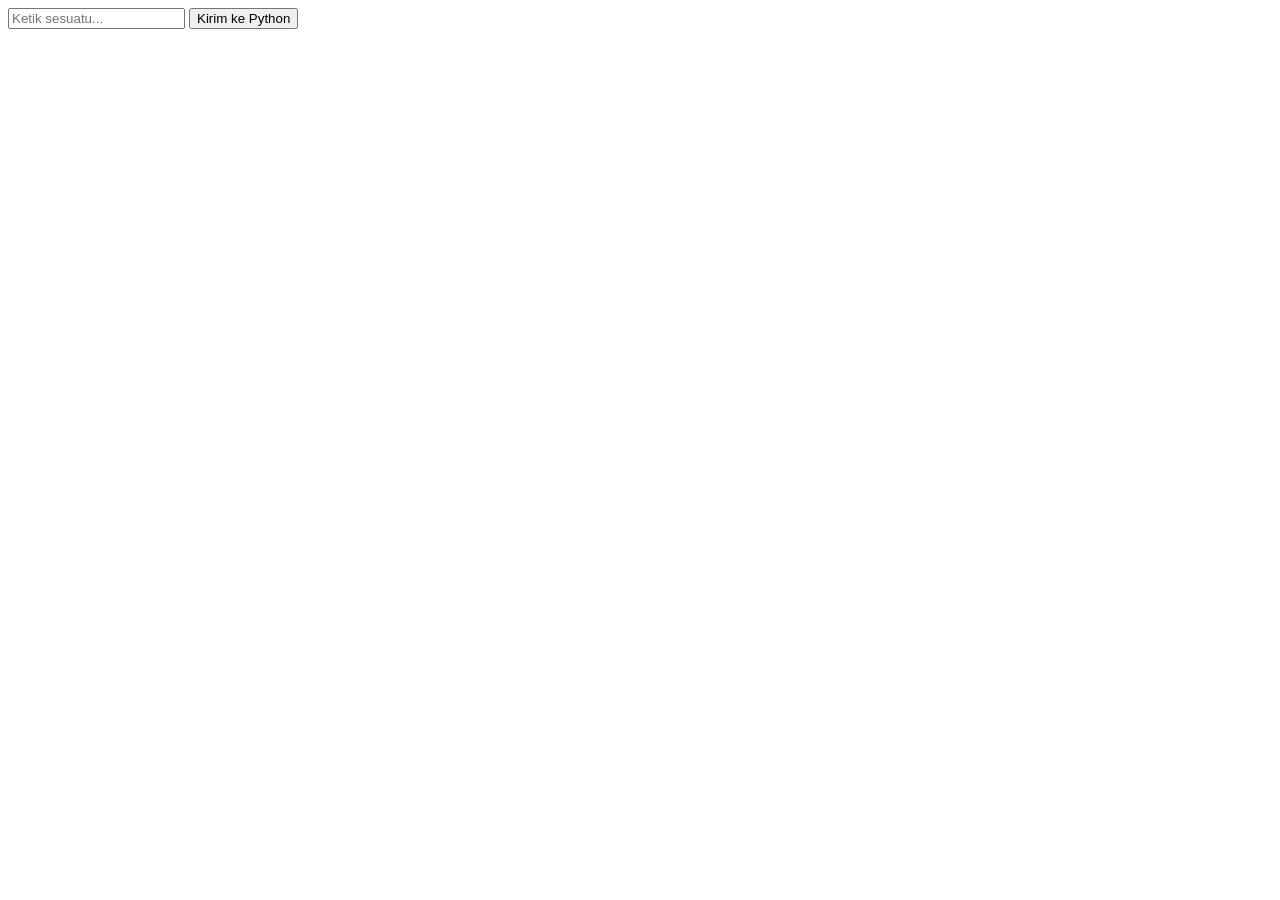
==== index.html @ 707a1d53 "Create index.html" ====
<!DOCTYPE html>
<html>
<body>
    <input id="inputData" placeholder="Ketik sesuatu...">
    <button onclick="sendData()">Kirim ke Python</button>
    <div id="result"></div>

    <script>
        async function sendData() {
            const input = document.getElementById('inputData').value;
            const response = await fetch('https://vercel-python-api.vercel.app/api/process', {
                method: 'POST',
                headers: { 'Content-Type': 'application/json' },
                body: JSON.stringify({ input: input })
            });
            const data = await response.json();
            document.getElementById('result').innerText = data.result;
        }
    </script>
</body>
</html>
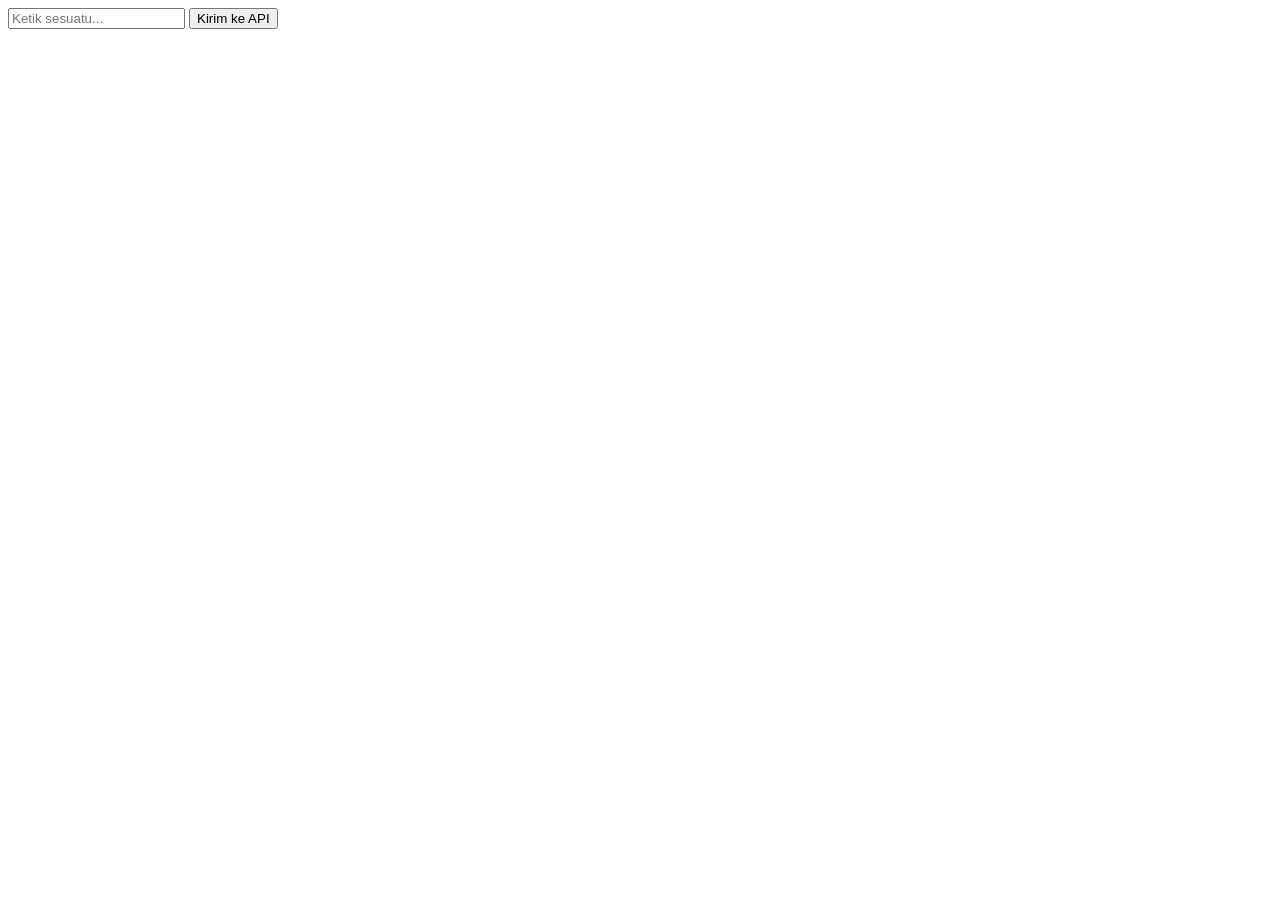
==== commit 38feaf27: "Update index.html" ====
--- a/index.html
+++ b/index.html
@@ -1,21 +1,29 @@
 <!DOCTYPE html>
 <html>
 <body>
-    <input id="inputData" placeholder="Ketik sesuatu...">
-    <button onclick="sendData()">Kirim ke Python</button>
-    <div id="result"></div>
+  <input type="text" id="inputText" placeholder="Ketik sesuatu...">
+  <button onclick="sendData()">Kirim ke API</button>
+  <p id="result"></p>
 
-    <script>
-        async function sendData() {
-            const input = document.getElementById('inputData').value;
-            const response = await fetch('https://vercel-python-api.vercel.app/api/process', {
-                method: 'POST',
-                headers: { 'Content-Type': 'application/json' },
-                body: JSON.stringify({ input: input })
-            });
-            const data = await response.json();
-            document.getElementById('result').innerText = data.result;
+  <script>
+      async function sendData() {
+        const input = document.getElementById('inputText').value;
+        try {
+          const response = await fetch('https://my-vercel-app-gules.vercel.app/api/process', {
+            method: 'POST',
+            headers: { 'Content-Type': 'application/json' },
+            body: JSON.stringify({ input: input })
+          });
+          
+          if (!response.ok) throw new Error(`HTTP error! status: ${response.status}`);
+          
+          const result = await response.json();
+          document.getElementById('result').innerText = result.data;
+        } catch (error) {
+          console.error('Error:', error);
+          document.getElementById('result').innerText = 'Gagal mengirim data: ' + error.message;
         }
+      }
     </script>
 </body>
 </html>
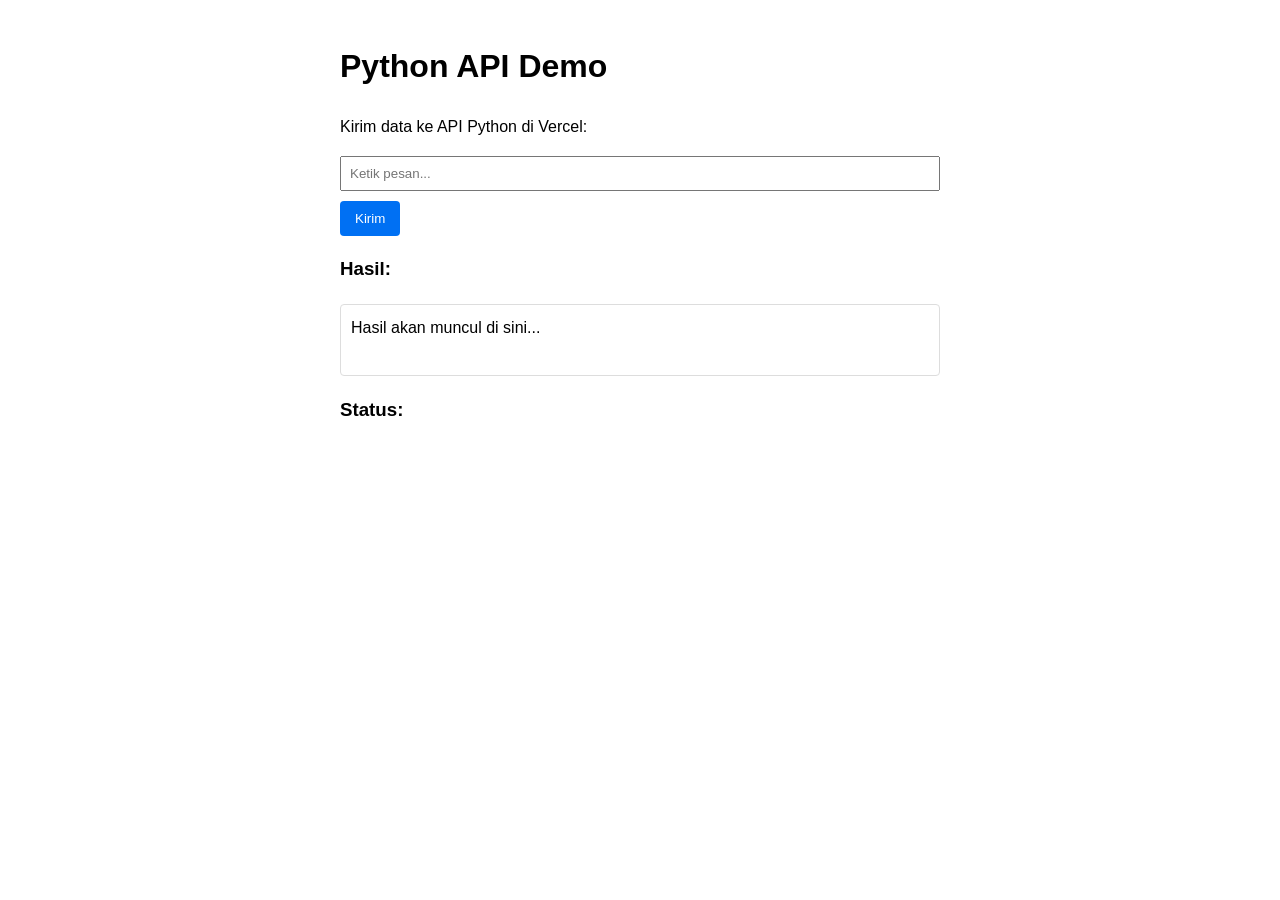
==== commit 52c6e3af: "Update index.html" ====
--- a/index.html
+++ b/index.html
@@ -1,29 +1,94 @@
 <!DOCTYPE html>
-<html>
+<html lang="en">
+<head>
+    <meta charset="UTF-8">
+    <meta name="viewport" content="width=device-width, initial-scale=1.0">
+    <title>Python API Demo</title>
+    <style>
+        body {
+            font-family: Arial, sans-serif;
+            max-width: 600px;
+            margin: 0 auto;
+            padding: 20px;
+            line-height: 1.6;
+        }
+        #result {
+            margin-top: 20px;
+            padding: 10px;
+            border: 1px solid #ddd;
+            border-radius: 4px;
+            min-height: 50px;
+        }
+        button {
+            background-color: #0070f3;
+            color: white;
+            border: none;
+            padding: 10px 15px;
+            border-radius: 4px;
+            cursor: pointer;
+        }
+        button:hover {
+            background-color: #0061d5;
+        }
+        input {
+            padding: 8px;
+            width: 100%;
+            box-sizing: border-box;
+            margin-bottom: 10px;
+        }
+    </style>
+</head>
 <body>
-  <input type="text" id="inputText" placeholder="Ketik sesuatu...">
-  <button onclick="sendData()">Kirim ke API</button>
-  <p id="result"></p>
+    <h1>Python API Demo</h1>
+    <p>Kirim data ke API Python di Vercel:</p>
+    
+    <input type="text" id="inputText" placeholder="Ketik pesan...">
+    <button onclick="sendData()">Kirim</button>
+    
+    <h3>Hasil:</h3>
+    <div id="result">Hasil akan muncul di sini...</div>
+    
+    <h3>Status:</h3>
+    <div id="status"></div>
 
-  <script>
-      async function sendData() {
-        const input = document.getElementById('inputText').value;
-        try {
-          const response = await fetch('https://my-vercel-app-gules.vercel.app/api/process', {
-            method: 'POST',
-            headers: { 'Content-Type': 'application/json' },
-            body: JSON.stringify({ input: input })
-          });
-          
-          if (!response.ok) throw new Error(`HTTP error! status: ${response.status}`);
-          
-          const result = await response.json();
-          document.getElementById('result').innerText = result.data;
-        } catch (error) {
-          console.error('Error:', error);
-          document.getElementById('result').innerText = 'Gagal mengirim data: ' + error.message;
+    <script>
+        async function sendData() {
+            const input = document.getElementById('inputText').value;
+            const resultDiv = document.getElementById('result');
+            const statusDiv = document.getElementById('status');
+            
+            if (!input) {
+                statusDiv.innerHTML = '<span style="color:red">Error: Input tidak boleh kosong!</span>';
+                return;
+            }
+
+            statusDiv.innerHTML = 'Mengirim data...';
+            resultDiv.innerText = '';
+
+            try {
+                const response = await fetch('https://my-vercel-app-gules.vercel.app/api/process', {
+                    method: 'POST',
+                    mode: 'cors',
+                    headers: {
+                        'Content-Type': 'application/json',
+                    },
+                    body: JSON.stringify({ input: input })
+                });
+
+                if (!response.ok) {
+                    throw new Error(`HTTP error! status: ${response.status}`);
+                }
+
+                const data = await response.json();
+                resultDiv.innerText = `Response: ${JSON.stringify(data, null, 2)}`;
+                statusDiv.innerHTML = '<span style="color:green">Berhasil terhubung ke API!</span>';
+                
+            } catch (error) {
+                console.error('Error:', error);
+                resultDiv.innerText = `Error: ${error.message}`;
+                statusDiv.innerHTML = '<span style="color:red">Gagal terhubung ke API. Lihat console untuk detail.</span>';
+            }
         }
-      }
     </script>
 </body>
 </html>
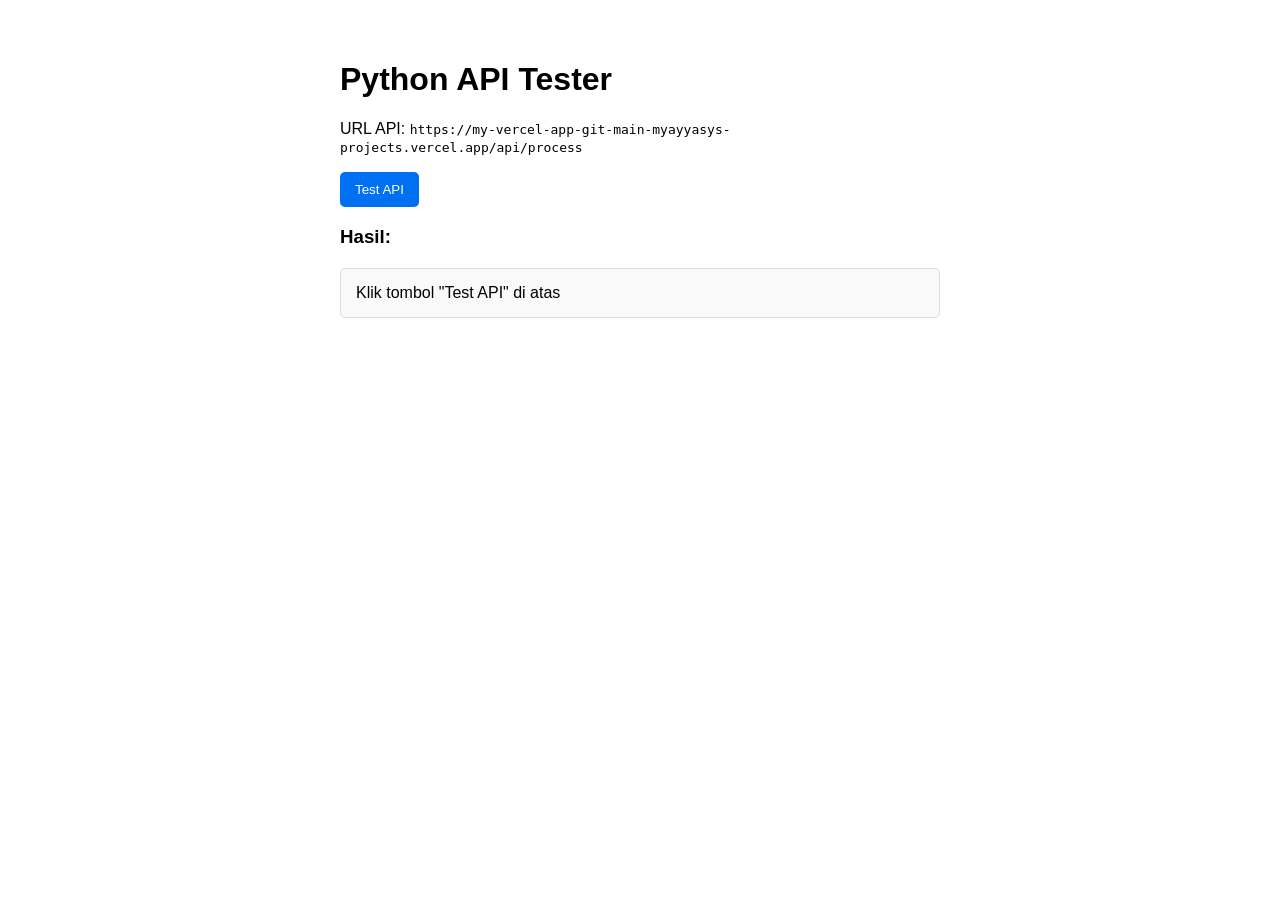
==== commit 3320bdd5: "Update index.html" ====
--- a/index.html
+++ b/index.html
@@ -3,90 +3,79 @@
 <head>
     <meta charset="UTF-8">
     <meta name="viewport" content="width=device-width, initial-scale=1.0">
-    <title>Python API Demo</title>
+    <title>Python API Tester</title>
     <style>
         body {
             font-family: Arial, sans-serif;
             max-width: 600px;
-            margin: 0 auto;
+            margin: 20px auto;
             padding: 20px;
-            line-height: 1.6;
         }
         #result {
             margin-top: 20px;
-            padding: 10px;
+            padding: 15px;
             border: 1px solid #ddd;
-            border-radius: 4px;
-            min-height: 50px;
+            border-radius: 5px;
+            background: #f9f9f9;
+            white-space: pre-wrap;
         }
         button {
-            background-color: #0070f3;
+            background: #0070f3;
             color: white;
             border: none;
             padding: 10px 15px;
-            border-radius: 4px;
+            border-radius: 5px;
             cursor: pointer;
         }
         button:hover {
-            background-color: #0061d5;
-        }
-        input {
-            padding: 8px;
-            width: 100%;
-            box-sizing: border-box;
-            margin-bottom: 10px;
+            background: #005bb8;
         }
     </style>
 </head>
 <body>
-    <h1>Python API Demo</h1>
-    <p>Kirim data ke API Python di Vercel:</p>
+    <h1>Python API Tester</h1>
+    <p>URL API: <code>https://my-vercel-app-git-main-myayyasys-projects.vercel.app/api/process</code></p>
     
-    <input type="text" id="inputText" placeholder="Ketik pesan...">
-    <button onclick="sendData()">Kirim</button>
+    <button onclick="testApi()">Test API</button>
     
     <h3>Hasil:</h3>
-    <div id="result">Hasil akan muncul di sini...</div>
-    
-    <h3>Status:</h3>
-    <div id="status"></div>
+    <div id="result">Klik tombol "Test API" di atas</div>
 
     <script>
-        async function sendData() {
-            const input = document.getElementById('inputText').value;
+        async function testApi() {
             const resultDiv = document.getElementById('result');
-            const statusDiv = document.getElementById('status');
+            resultDiv.innerHTML = "Menguji API...";
             
-            if (!input) {
-                statusDiv.innerHTML = '<span style="color:red">Error: Input tidak boleh kosong!</span>';
-                return;
-            }
-
-            statusDiv.innerHTML = 'Mengirim data...';
-            resultDiv.innerText = '';
-
             try {
-                const response = await fetch('https://my-vercel-app-gules.vercel.app/api/process', {
+                // Test OPTIONS request (CORS preflight)
+                const optionsResponse = await fetch('https://my-vercel-app-git-main-myayyasys-projects.vercel.app/api/process', {
+                    method: 'OPTIONS',
+                    headers: {
+                        'Origin': 'https://myayyasy.github.io',
+                        'Access-Control-Request-Method': 'POST'
+                    }
+                });
+                
+                // Test POST request
+                const postResponse = await fetch('https://my-vercel-app-git-main-myayyasys-projects.vercel.app/api/process', {
                     method: 'POST',
-                    mode: 'cors',
                     headers: {
                         'Content-Type': 'application/json',
+                        'Origin': 'https://myayyasy.github.io'
                     },
-                    body: JSON.stringify({ input: input })
+                    body: JSON.stringify({ input: "test data" })
                 });
-
-                if (!response.ok) {
-                    throw new Error(`HTTP error! status: ${response.status}`);
-                }
-
-                const data = await response.json();
-                resultDiv.innerText = `Response: ${JSON.stringify(data, null, 2)}`;
-                statusDiv.innerHTML = '<span style="color:green">Berhasil terhubung ke API!</span>';
+                
+                const data = await postResponse.json();
+                
+                resultDiv.innerHTML = `
+                    <strong>Status OPTIONS:</strong> ${optionsResponse.status}<br>
+                    <strong>Status POST:</strong> ${postResponse.status}<br>
+                    <strong>Response:</strong><br>${JSON.stringify(data, null, 2)}
+                `;
                 
             } catch (error) {
-                console.error('Error:', error);
-                resultDiv.innerText = `Error: ${error.message}`;
-                statusDiv.innerHTML = '<span style="color:red">Gagal terhubung ke API. Lihat console untuk detail.</span>';
+                resultDiv.innerHTML = `<span style="color:red">Error: ${error.message}</span>`;
             }
         }
     </script>
